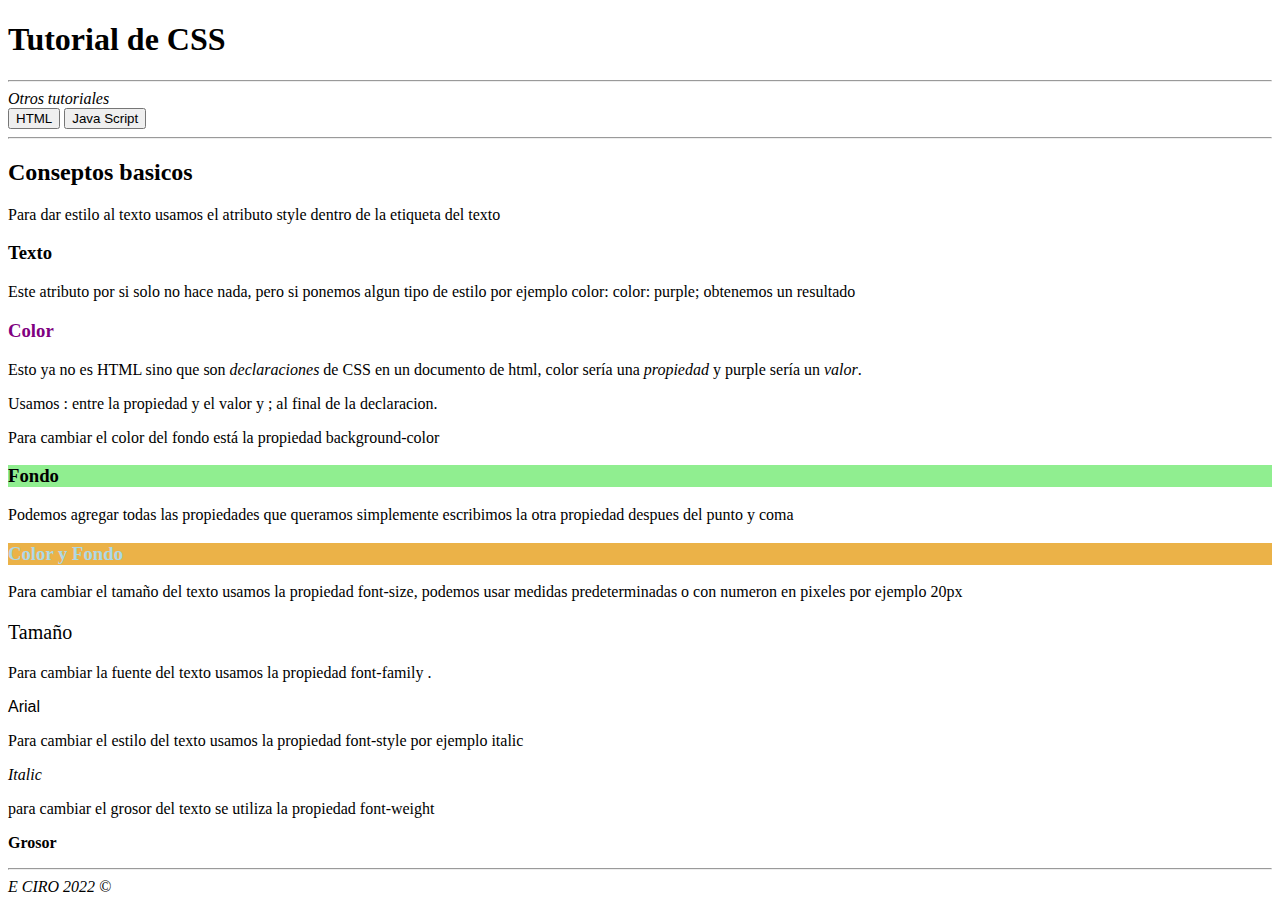
==== css.html @ 53b701f6 "Add files via upload" ====
<!DOCTYPE html>
<html lang="es">
<head>
    <meta charset="UTF-8">
    <meta http-equiv="X-UA-Compatible" content="IE=edge">
    <meta name="viewport" content="width=device-width, initial-scale=1.0">
    <link rel="icon" href="favicon.ico">
    <title>Ciro's Guide</title>
</head>
<body>
    <div>
        <h1>Tutorial de CSS</h1>
    </div>
            <hr>
      <div>
            <em>Otros tutoriales</em>
            <br>
            <a href="index.html"><button>HTML</button></a>
            <a href="js.html"><button>Java Script</button></a>
            <hr>
        </div>
           <div>
            <h2>Conseptos basicos</h2>
            <p>Para dar estilo al texto usamos el atributo style dentro de la etiqueta del texto</p>
            <h3>Texto</h3>
            <p>Este atributo por si solo no hace nada, pero si ponemos algun tipo de estilo por ejemplo color: color: purple; obtenemos un resultado</p>
            <h3 style="color: purple;">Color</h3>
            <p>Esto ya no es HTML sino que son <em>declaraciones</em> de CSS en un documento de html, color sería una <em>propiedad</em> y purple sería un <em>valor</em>.</p>
            <p>Usamos : entre la propiedad y el valor y ; al final de la declaracion.</p>
            <p>Para cambiar el color del fondo está la propiedad background-color</p>
            <h3 style="background-color:lightgreen;">Fondo</h3>
<p>Podemos agregar todas las propiedades que queramos simplemente escribimos la otra propiedad despues del punto y coma</p>
<h3 style="color:lightblue; background-color:rgb(235, 178, 72)">Color y Fondo</h3>
<p>Para cambiar el tamaño del texto usamos la propiedad font-size, podemos usar medidas predeterminadas o con numeron en pixeles por ejemplo 20px </p>
<p style="font-size:20px">Tamaño</p>
<p>Para cambiar la fuente del texto usamos la propiedad font-family .</p>
<p style="font-family:Arial">Arial</p>
<p>Para cambiar el estilo del texto usamos la propiedad font-style por ejemplo italic </p>
<p style="font-style:italic">Italic</p>
<p>para cambiar el grosor del texto se utiliza la propiedad font-weight</p>
<p style="font-weight:bold">Grosor</p>



</div>
<hr>




<footer>
    <em>E CIRO 2022 ©</em>
  </footer> 
</body>
</html>
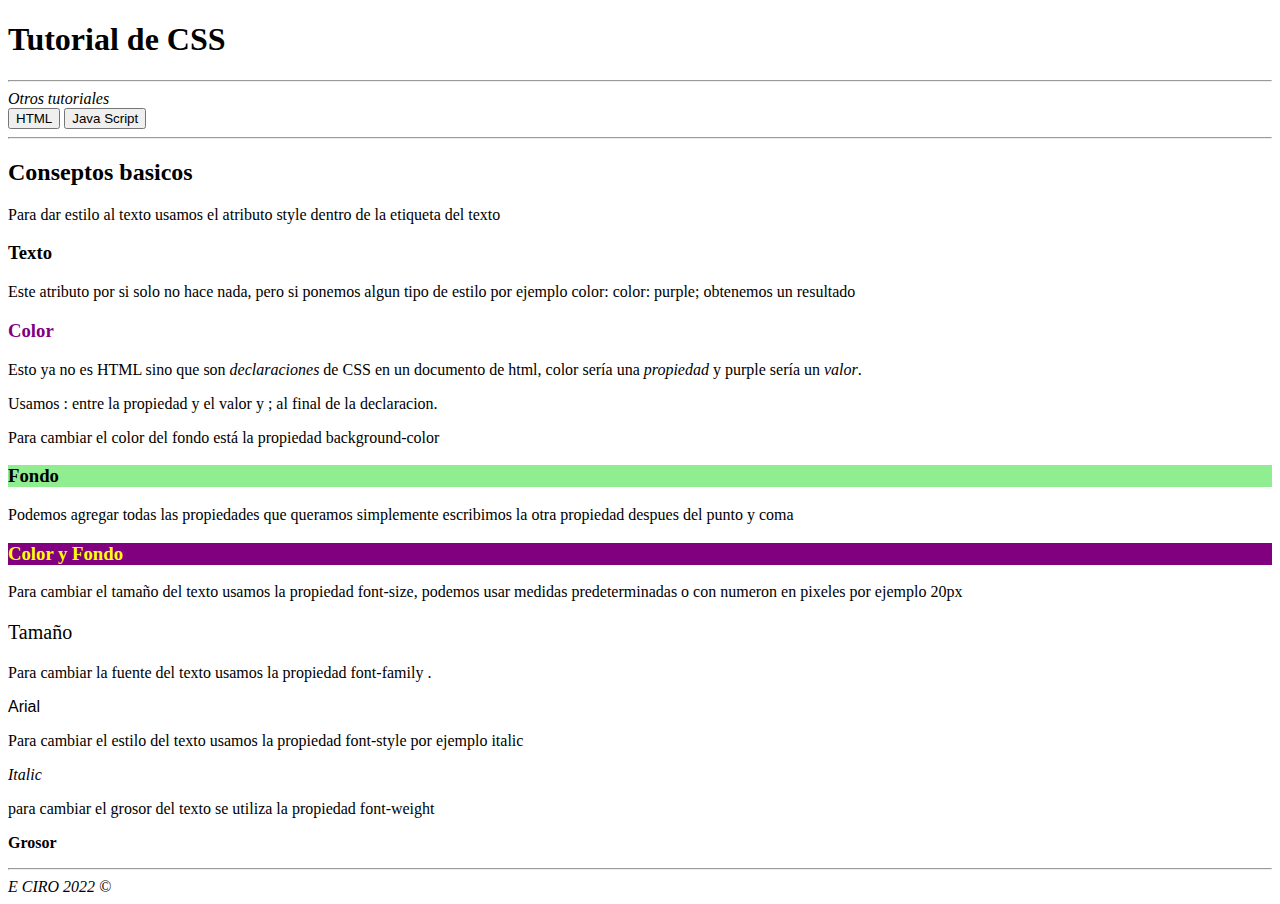
==== commit 9af1e637: "Add files via upload" ====
--- a/css.html
+++ b/css.html
@@ -30,7 +30,7 @@
             <p>Para cambiar el color del fondo está la propiedad background-color</p>
             <h3 style="background-color:lightgreen;">Fondo</h3>
 <p>Podemos agregar todas las propiedades que queramos simplemente escribimos la otra propiedad despues del punto y coma</p>
-<h3 style="color:lightblue; background-color:rgb(235, 178, 72)">Color y Fondo</h3>
+<h3 style="color:yellow; background-color: purple;">Color y Fondo</h3>
 <p>Para cambiar el tamaño del texto usamos la propiedad font-size, podemos usar medidas predeterminadas o con numeron en pixeles por ejemplo 20px </p>
 <p style="font-size:20px">Tamaño</p>
 <p>Para cambiar la fuente del texto usamos la propiedad font-family .</p>
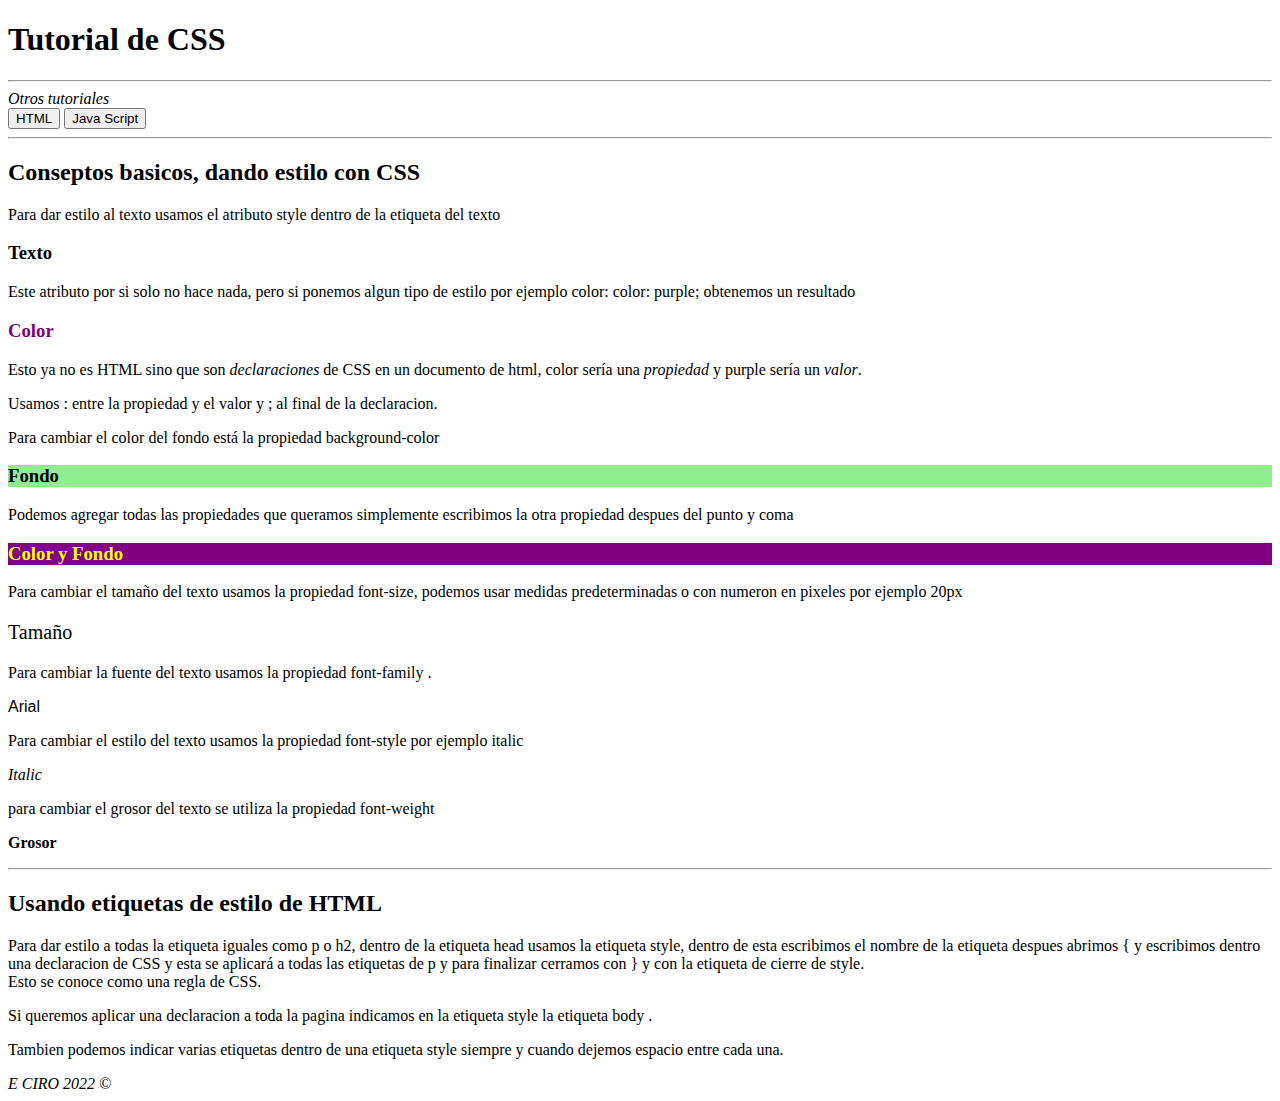
==== commit b49ef03c: "Add files via upload" ====
--- a/css.html
+++ b/css.html
@@ -20,7 +20,7 @@
             <hr>
         </div>
            <div>
-            <h2>Conseptos basicos</h2>
+            <h2>Conseptos basicos, dando estilo con CSS</h2>
             <p>Para dar estilo al texto usamos el atributo style dentro de la etiqueta del texto</p>
             <h3>Texto</h3>
             <p>Este atributo por si solo no hace nada, pero si ponemos algun tipo de estilo por ejemplo color: color: purple; obtenemos un resultado</p>
@@ -43,8 +43,16 @@
 
 
 </div>
-<hr>
+<div>
+    <hr>
+    <h2>Usando etiquetas de estilo de HTML</h2>
+    <p>Para dar estilo a todas la etiqueta iguales como p o h2, dentro de la etiqueta head usamos la etiqueta style, dentro de esta escribimos el nombre de la etiqueta despues abrimos { y escribimos dentro una declaracion de CSS y esta se aplicará a todas las etiquetas de p y para finalizar cerramos con } y con la etiqueta de cierre de style. 
+        <br>
+    Esto se conoce como una regla de CSS.</p>
+<p>Si queremos aplicar una declaracion a toda la pagina indicamos en la etiqueta style la etiqueta body .</p>
 
+<p>Tambien podemos indicar varias etiquetas dentro de una etiqueta style siempre y cuando dejemos espacio entre cada una.</p>
+</div>
 
 
 
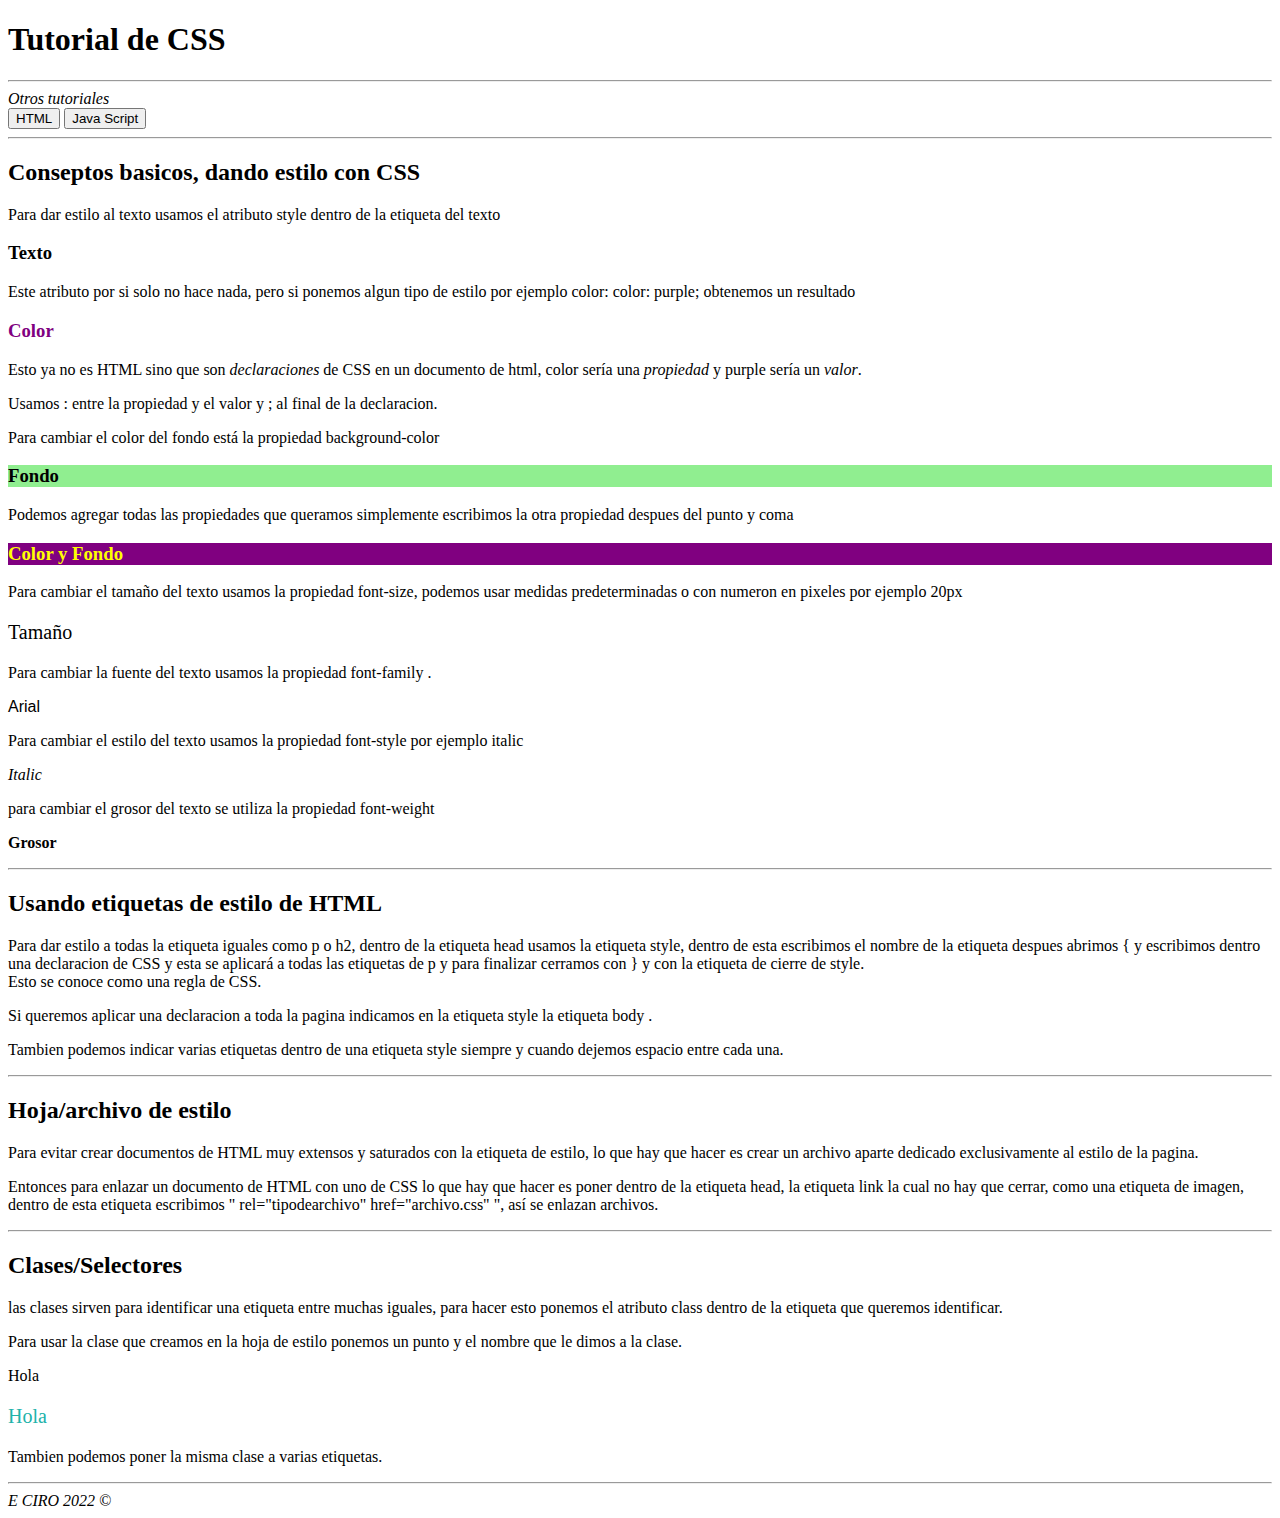
==== commit 66b21771: "clases" ====
--- a/css.html
+++ b/css.html
@@ -5,6 +5,7 @@
     <meta http-equiv="X-UA-Compatible" content="IE=edge">
     <meta name="viewport" content="width=device-width, initial-scale=1.0">
     <link rel="icon" href="favicon.ico">
+    <link rel="stylesheet" href="style.css">
     <title>Ciro's Guide</title>
 </head>
 <body>
@@ -54,8 +55,25 @@
 <p>Tambien podemos indicar varias etiquetas dentro de una etiqueta style siempre y cuando dejemos espacio entre cada una.</p>
 </div>
 
+<div>
+    <hr>
+<h2>Hoja/archivo de estilo </h2>
+<p>Para evitar crear documentos de HTML muy extensos y saturados con la etiqueta de estilo, lo que hay que hacer es crear un archivo aparte dedicado exclusivamente al estilo de la pagina.</p>
+<p>Entonces para enlazar un documento de HTML con uno de CSS lo que hay que hacer es poner dentro de la etiqueta head, la etiqueta link la cual no hay que cerrar, como una etiqueta de imagen, dentro de esta etiqueta escribimos " rel="tipodearchivo" href="archivo.css" ", así se enlazan archivos. </p>
 
+</div>
+<div>
+<hr>
+<h2>Clases/Selectores</h2>
+<p>las clases sirven para identificar una etiqueta entre muchas iguales, para hacer esto ponemos el atributo class dentro de la etiqueta que queremos identificar. </p>
+<p>Para usar la clase que creamos en la hoja de estilo ponemos un punto y el nombre que le dimos a la clase.</p>
+<p>Hola</p>
+<p class="hola">Hola</p>
+<p>Tambien podemos poner la misma clase a varias etiquetas.</p>
 
+</div>
+
+<hr>
 <footer>
     <em>E CIRO 2022 ©</em>
   </footer> 
--- a/style.css
+++ b/style.css
@@ -0,0 +1,5 @@
+.hola { font-family:'Franklin Gothic Medium';
+    color:lightseagreen;
+font-size: 20px;
+
+}
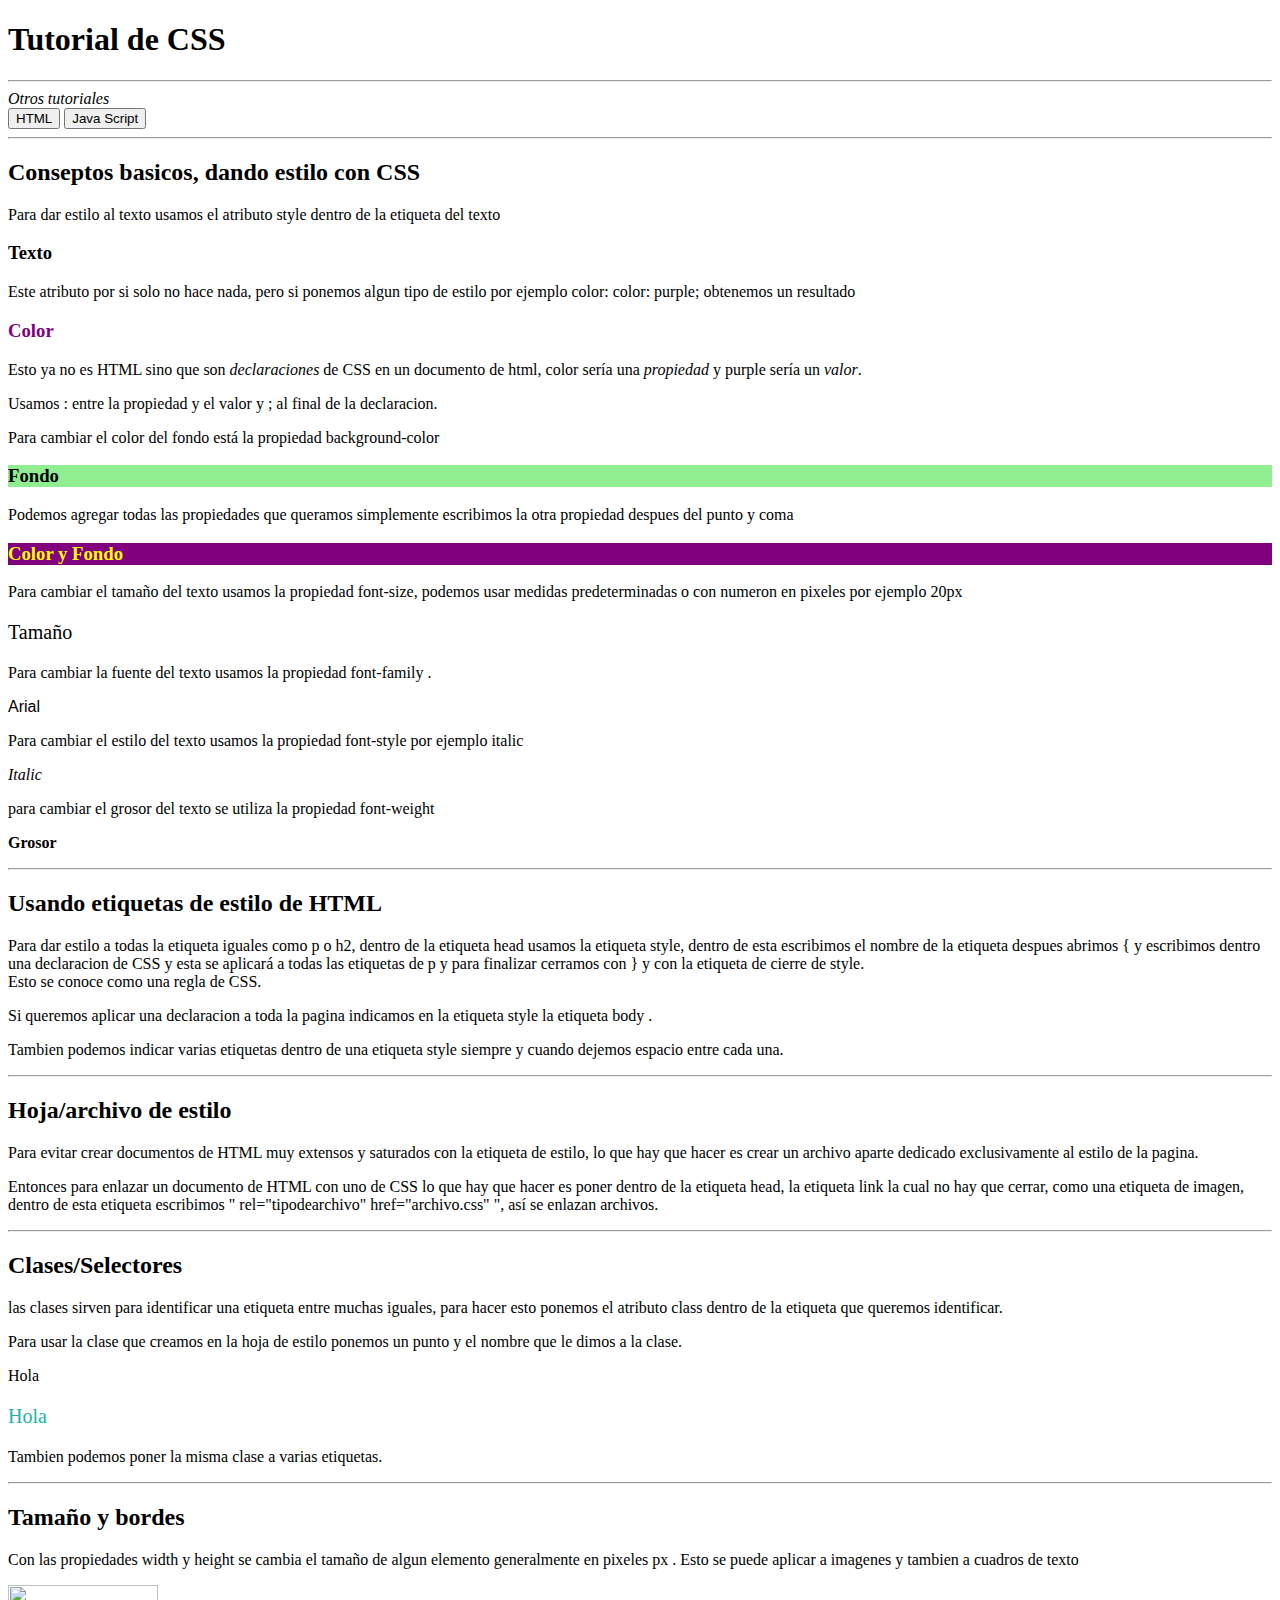
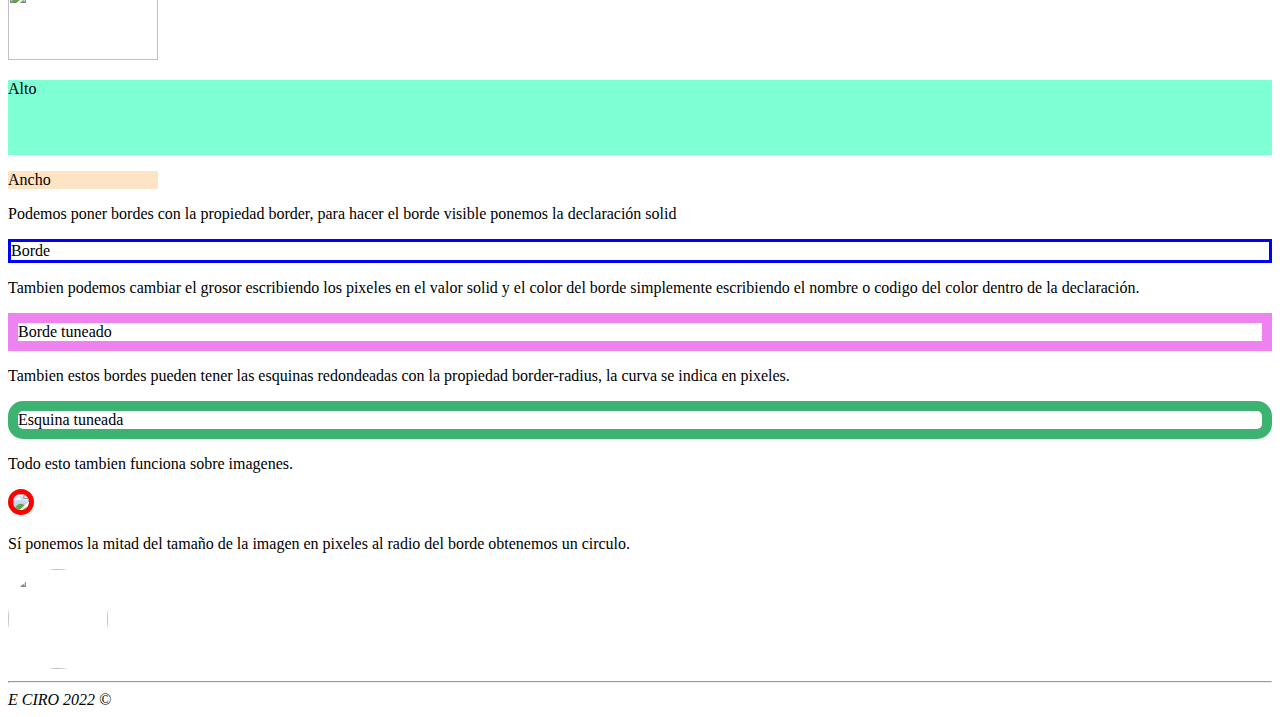
==== commit c5099fa8: "Add files via upload" ====
--- a/css.html
+++ b/css.html
@@ -73,6 +73,31 @@
 
 </div>
 
+<div>
+    <hr>
+    <h2>Tamaño y bordes</h2>
+    <p>Con las propiedades width y height se cambia el tamaño de algun elemento generalmente en pixeles px .
+Esto se puede aplicar a imagenes y tambien a cuadros de texto
+    </p>
+<img class="lilnastactico" src="https://i.imgur.com/OPinbJF.png">    
+<p class="alto">Alto</p>
+<p class="ancho">Ancho</p>
+
+<p>Podemos poner bordes con la propiedad border, para hacer el borde visible ponemos la declaración solid</p>
+<p class="borde">Borde</p>
+<p>Tambien podemos cambiar el grosor escribiendo los pixeles en el valor solid y el color del borde simplemente escribiendo el nombre o codigo del color dentro de la declaración. </p>
+<p class="bordetuneado">Borde tuneado</p>
+
+<p>Tambien estos bordes pueden tener las esquinas redondeadas con la propiedad border-radius, la curva se indica en pixeles.</p>
+<p class="esquinatuneada">Esquina tuneada</p>
+<p>Todo esto tambien funciona sobre imagenes.</p>
+<img class="imagenborde" src="https://i.imgur.com/l4i22Mq.png">
+<p>Sí ponemos la mitad del tamaño de la imagen en pixeles al radio del borde obtenemos un circulo.</p>
+<img src="https://i.imgur.com/ELxMF1i.png" class="elfin">
+
+</div>
+
+
 <hr>
 <footer>
     <em>E CIRO 2022 ©</em>
--- a/style.css
+++ b/style.css
@@ -1,5 +1,46 @@
 .hola { font-family:'Franklin Gothic Medium';
     color:lightseagreen;
 font-size: 20px;
+}
 
+.lilnastactico {
+    width: 150px;
+    height: 75px;
 }
+
+.alto {
+height: 75px;
+background-color: aquamarine
+}
+
+.ancho {
+width: 150px;
+background-color:bisque
+}
+
+.borde {
+    border: solid  blue ;
+}
+
+.bordetuneado {
+border: solid 10px;
+border-color: violet;
+}
+
+.esquinatuneada {
+    border: solid 10px;
+border-color: mediumseagreen;
+border-radius: 15px;
+}
+
+.imagenborde {
+    border: solid 5px;
+border-color: red;
+border-radius: 15px;
+}
+
+.elfin {
+    height: 100px;
+    width: 100px;
+    border-radius: 50px;
+}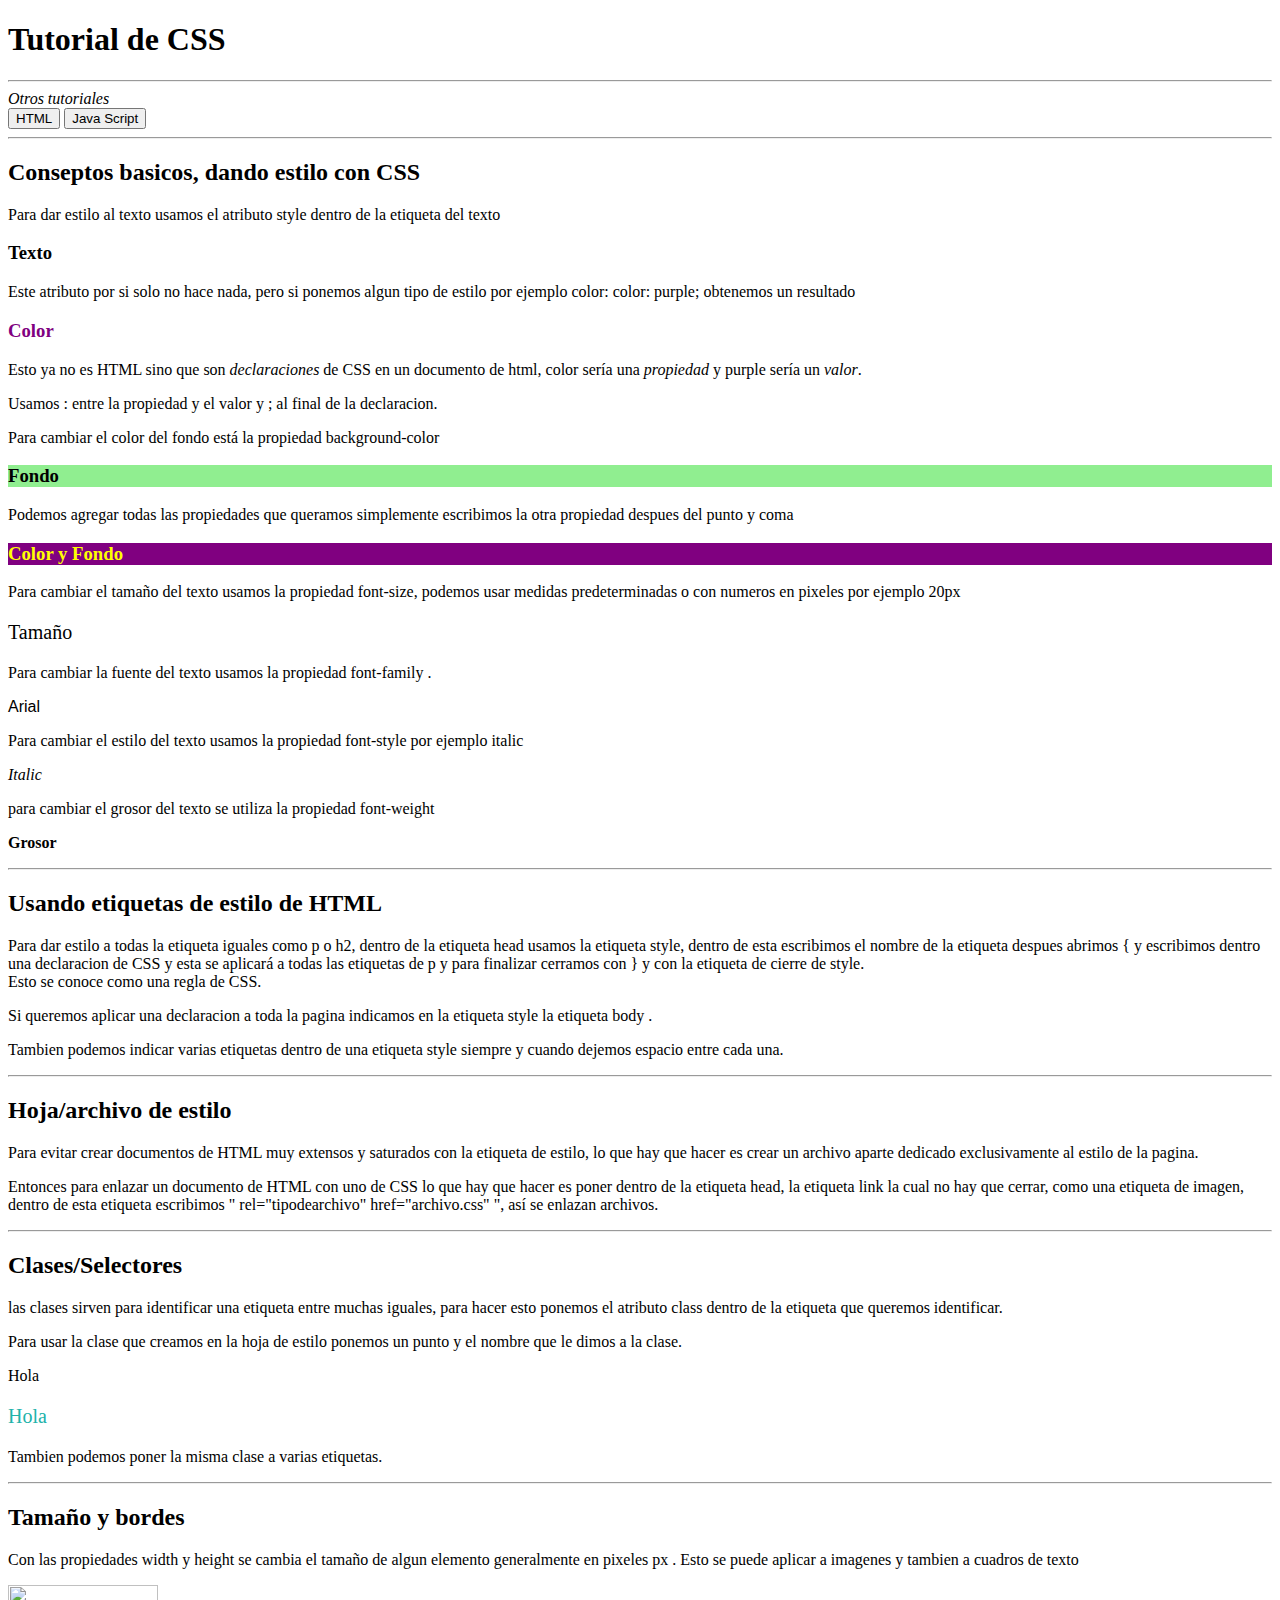
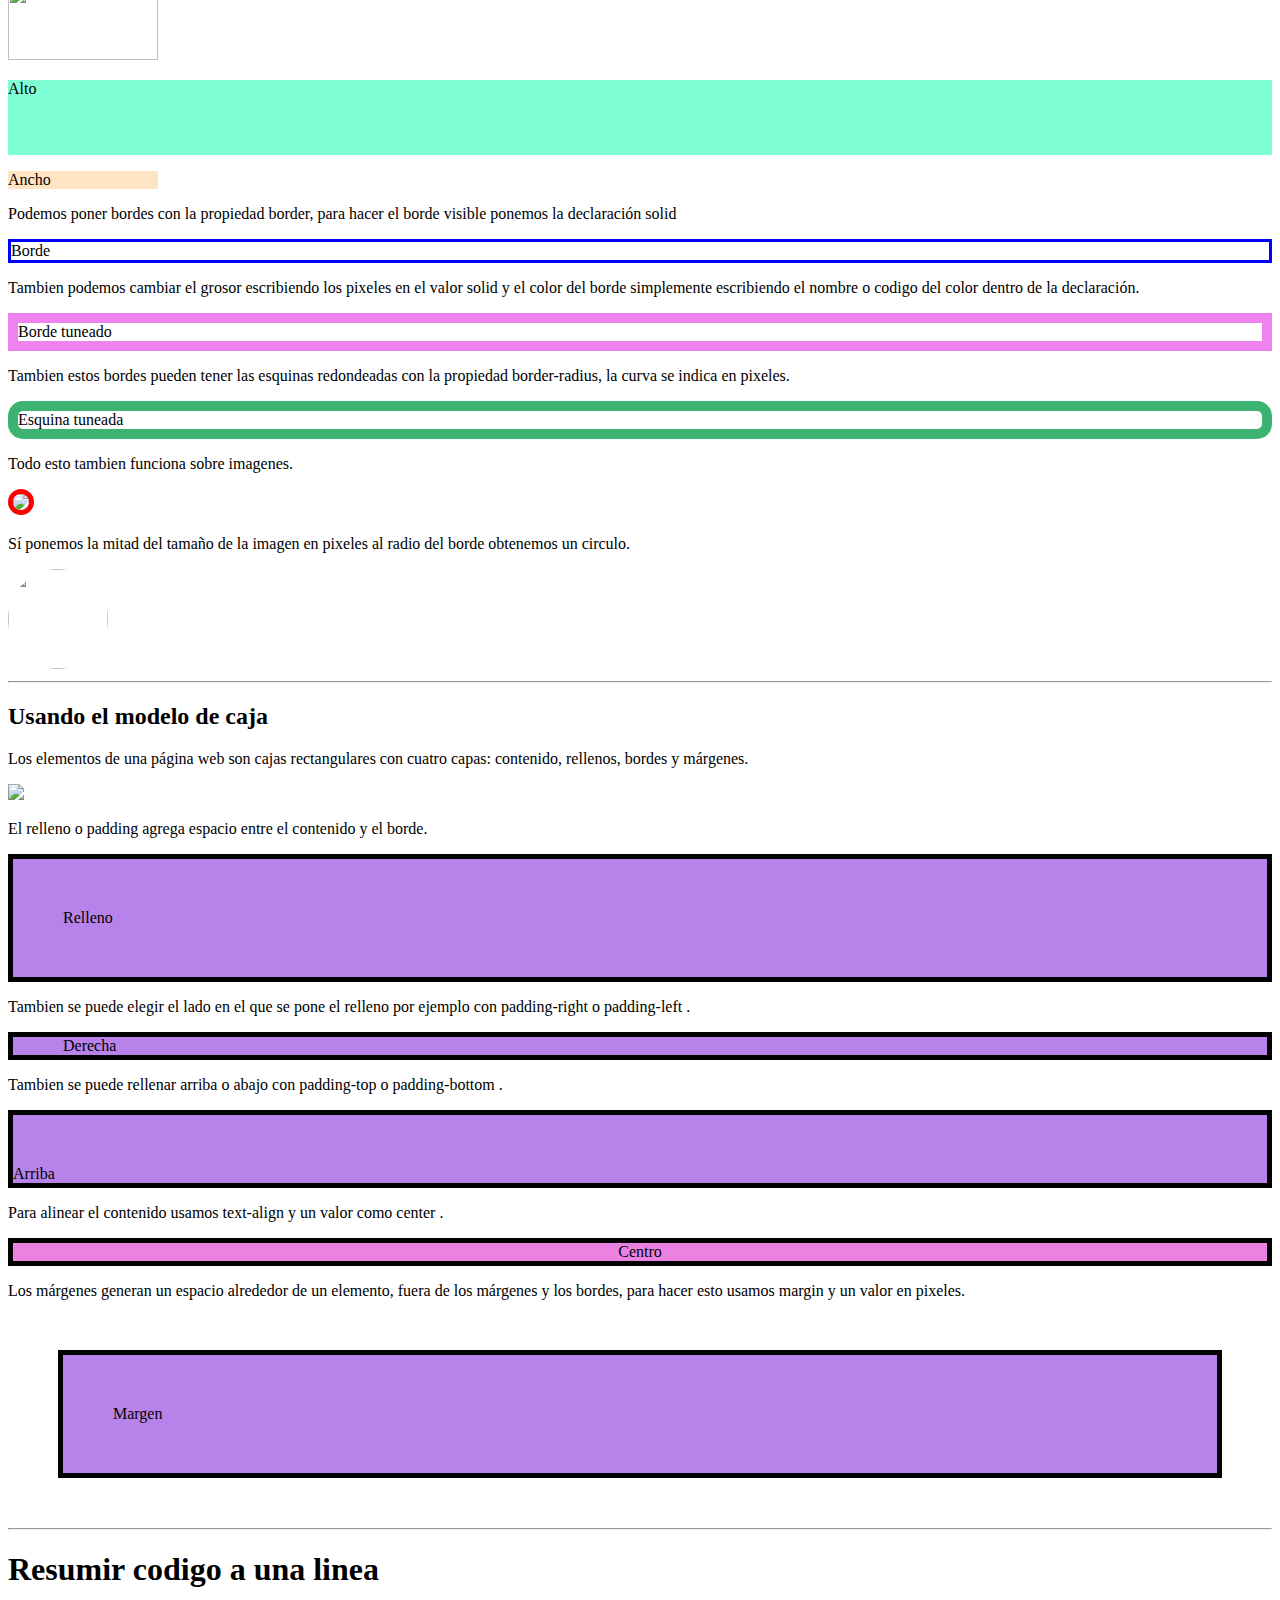
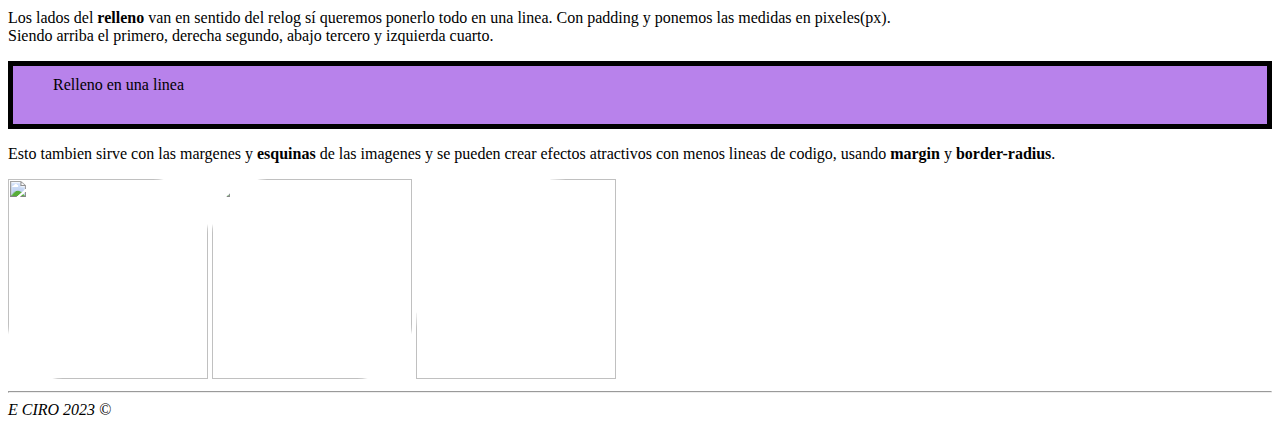
==== commit 15f7af1b: "Add files via upload" ====
--- a/css.html
+++ b/css.html
@@ -32,7 +32,7 @@
             <h3 style="background-color:lightgreen;">Fondo</h3>
 <p>Podemos agregar todas las propiedades que queramos simplemente escribimos la otra propiedad despues del punto y coma</p>
 <h3 style="color:yellow; background-color: purple;">Color y Fondo</h3>
-<p>Para cambiar el tamaño del texto usamos la propiedad font-size, podemos usar medidas predeterminadas o con numeron en pixeles por ejemplo 20px </p>
+<p>Para cambiar el tamaño del texto usamos la propiedad font-size, podemos usar medidas predeterminadas o con numeros en pixeles por ejemplo 20px </p>
 <p style="font-size:20px">Tamaño</p>
 <p>Para cambiar la fuente del texto usamos la propiedad font-family .</p>
 <p style="font-family:Arial">Arial</p>
@@ -96,11 +96,48 @@
 <img src="https://i.imgur.com/ELxMF1i.png" class="elfin">
 
 </div>
+<div>
+    <hr>
+<h2>Usando el modelo de caja</h2>
+<p>Los elementos de una página web son cajas rectangulares con cuatro capas: contenido, rellenos, bordes y márgenes.</p>
+<img src="https://i.imgur.com/uVrh8IU.png">
+
+<p>El relleno o padding agrega espacio entre el contenido y el borde. </p>
+<p class="relleno">Relleno</p>
+
+<p>Tambien se puede elegir el lado en el que se pone el relleno por ejemplo con padding-right o padding-left .</p>
+<p class="rellenoderecha">Derecha</p>
+
+<p>Tambien se puede rellenar arriba o abajo con padding-top o padding-bottom .</p>
+<p class="rellenoarriba">Arriba</p>
+
+
+<p>Para alinear el contenido usamos text-align y un valor como center .</p>
+<p class="textocentro">Centro</p>
+
+<p>Los márgenes generan un espacio alrededor de un elemento, fuera de los márgenes y los bordes, para hacer esto usamos margin y un valor en pixeles.</p>
+<p class="margen">Margen</p>
+
+</div>
+
+<div>
+<hr>
+<h1>Resumir codigo a una linea</h1>
+<p>Los lados del <strong>relleno</strong> van en sentido del relog sí queremos ponerlo todo en una linea. Con padding y ponemos las medidas en pixeles(px). <br> Siendo arriba el primero, derecha segundo, abajo tercero y izquierda cuarto. </p>
+<p class="rellenoenunalinea"> Relleno en una linea</p>
+<p>Esto tambien sirve con las margenes y <strong>esquinas</strong> de las imagenes y se pueden crear efectos atractivos con menos lineas de codigo, usando <strong>margin</strong> y <strong>border-radius</strong>.
+</p>
+<img class="concuerdo" src="https://i.imgur.com/ZU41EDX.jpg">
+<img class="concuerdo2" src="https://i.imgur.com/ZU41EDX.jpg">
+<img class="concuerdo3" src="https://i.imgur.com/ZU41EDX.jpg">
+
+
+</div>
 
 
 <hr>
 <footer>
-    <em>E CIRO 2022 ©</em>
+    <em>E CIRO 2023 ©</em>
   </footer> 
 </body>
 </html>--- a/style.css
+++ b/style.css
@@ -43,4 +43,64 @@
     height: 100px;
     width: 100px;
     border-radius: 50px;
-}+}
+
+.relleno {
+    padding: 50px;
+    border: solid 5px;
+    background-color: rgb(184, 130, 235);
+}
+
+.rellenoderecha {
+    padding-left: 50px;
+    background-color: rgb(184, 130, 235) ;
+    border:solid black 5px;
+  
+}
+
+.rellenoarriba {
+    padding-top: 50px;
+    border:solid 5px;
+    background-color: rgb(184, 130, 235);
+}
+
+.rellenoenunalinea{
+    padding: 10px 20px 30px 40px;
+    border: solid 5px;
+    background-color:rgb(184, 130, 235) ;
+   
+   }
+
+.textocentro {
+    text-align: center;
+    border:solid 5px;
+    background-color: rgb(235, 130, 226);
+}
+
+.margen{
+    margin: 50px;
+    padding: 50px;
+    border: solid 5px;
+    background-color: rgb(184, 130, 235);
+}
+
+.concuerdo{
+  border-radius: 0 55px 0 55px ;
+  width: 200px;
+  height: 200px;
+    
+}
+
+.concuerdo2{
+    border-radius: 55px 0 55px 0 ;
+    width: 200px;
+    height: 200px;
+      
+  }
+
+  .concuerdo3{
+    border-radius: 150px 0 0 0 ;
+    width: 200px;
+    height: 200px;
+      
+  }